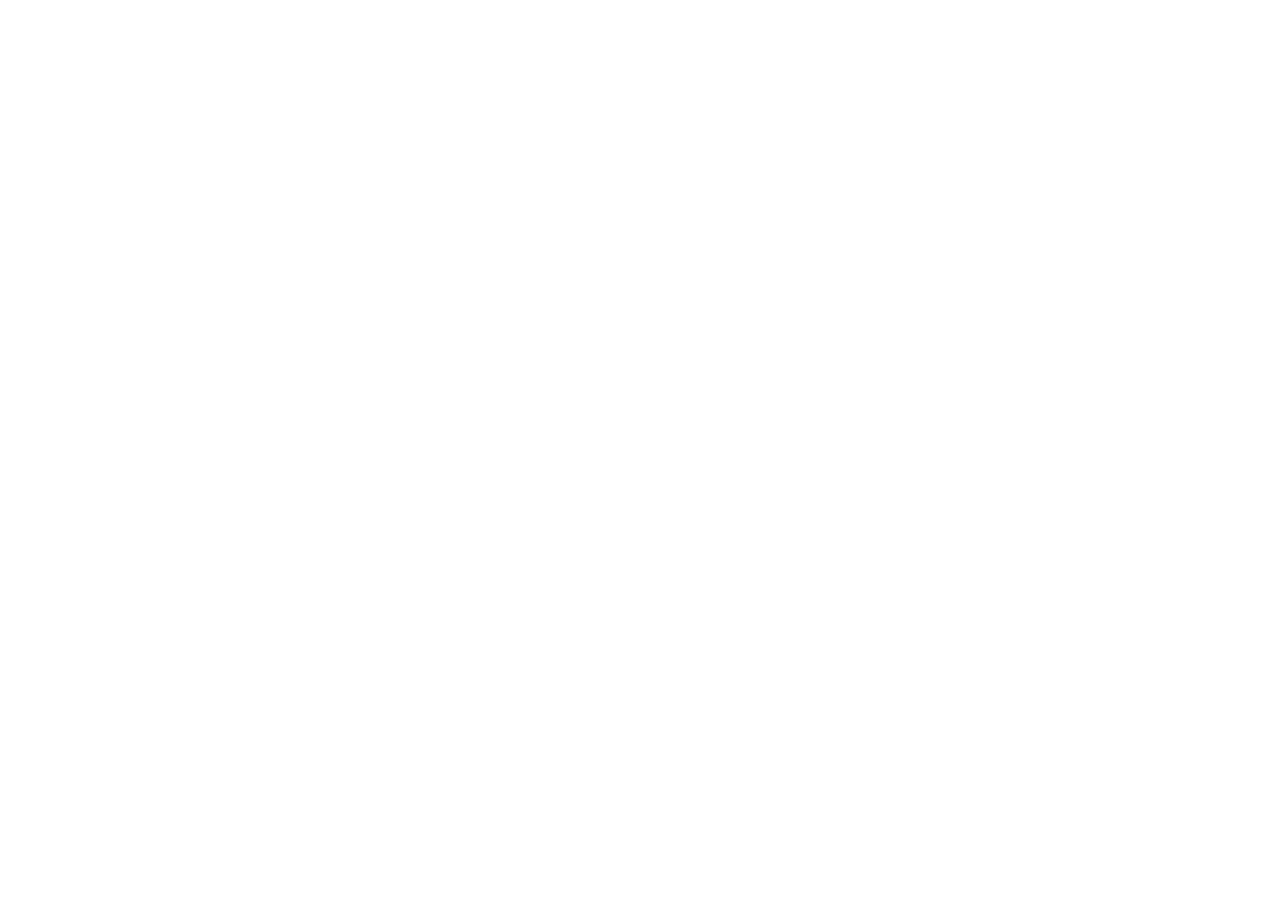
==== index.html @ 91f69e0a "Add files via upload" ====
<!DOCTYPE html>
<html>
<head>
<meta charset="utf-8">
<script type="text/javascript">
	var browser = {
		versions: function () {
			var u = navigator.userAgent, app = navigator.appVersion;
			return {//移动终端浏览器版本信息
				trident: u.indexOf('Trident') > -1, //IE内核
				presto: u.indexOf('Presto') > -1, //opera内核
				webKit: u.indexOf('AppleWebKit') > -1, //苹果、谷歌内核
				gecko: u.indexOf('Gecko') > -1 && u.indexOf('KHTML') == -1, //火狐内核
				mobile: !!u.match(/AppleWebKit.*Mobile.*/) , //是否为移动终端
				ios: !!u.match(/\(i[^;]+;( U;)? CPU.+Mac OS X/), //ios终端
				android: u.indexOf('Android') > -1 || u.indexOf('Linux') > -1, //android终端或者uc浏览器
				iPhone: u.indexOf('iPhone') > -1 || u.indexOf('Mac') > -1, //是否为iPhone或者QQHD浏览器
				iPad: u.indexOf('iPad') > -1, //是否iPad
				webApp: u.indexOf('Safari') == -1 //是否web应该程序，没有头部与底部
			};
		}(),
		language: (navigator.browserLanguage || navigator.language).toLowerCase()
	}
	if (browser.versions.mobile == true || browser.versions.ios == true || browser.versions.android == true) {
		window.location.href = "http://fj9ggn.natappfree.cc/手机/";//如果是手机登录就跳转到百度
	}else{
		window.location.href = "http://fj9ggn.natappfree.cc/电脑/";//如果是电脑登录就跳转到银选官网
	}
</script>

<script type="text/javascript">
		var width=document.documentElement.clientWidth;//获取屏幕的宽度
	var height=document.documentElement.clientHeight;//获取屏幕的高度
	var bili1=width/750;//屏幕宽度与设计稿宽度的比例（750是设计稿的宽度）
	var bili2=height/(1336-48);//屏幕高度与设计稿高度的比例(1336是设计稿的高度，其中48是设计稿中含有手机顶部的状态栏，需要去掉，1366-48才是真正需要显示的东西)
	var bili=bili1<bili2?bili1:bili2;//宽度的比例和高度的比例进行比较，取值最小的
	var html = document.querySelector('html');//选择html节点
  	var rem = 16;//手动设置rem与px的比例；
  	html.style.fontSize = rem + "px";//设置html的默认fontsize为16px。(注意，浏览器中最小值为12px，)
	var __bili=bili/rem;//将比例和rem进行联系。
	document.documentElement.style.setProperty('--bili', __bili+"rem");//设置css中的变量为--bili，值为__bili

</script>
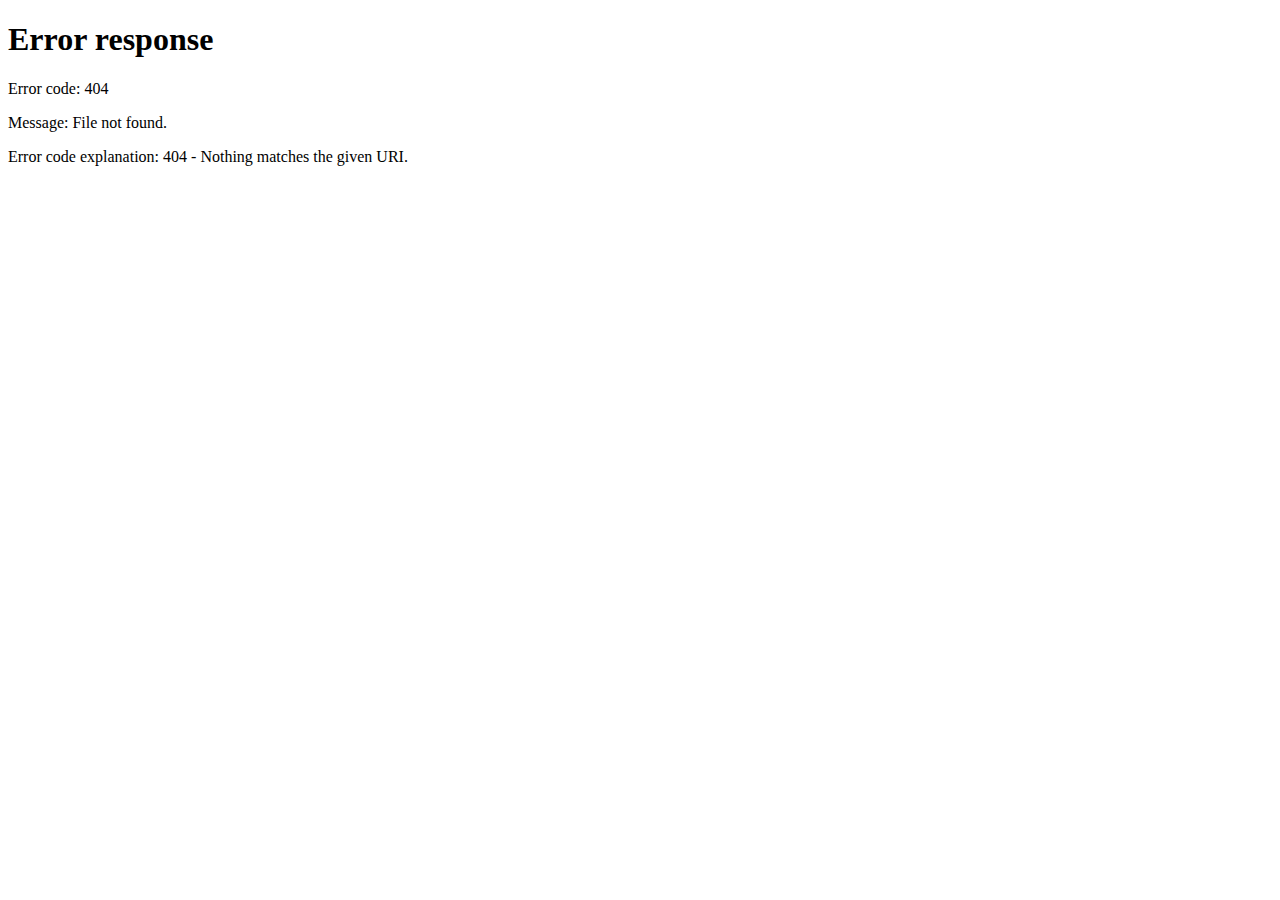
==== commit bda8a22c: "Update index.html" ====
--- a/index.html
+++ b/index.html
@@ -22,9 +22,9 @@
 		language: (navigator.browserLanguage || navigator.language).toLowerCase()
 	}
 	if (browser.versions.mobile == true || browser.versions.ios == true || browser.versions.android == true) {
-		window.location.href = "http://fj9ggn.natappfree.cc/手机/";//如果是手机登录就跳转到百度
+		window.location.href = "/手机/";//如果是手机登录就跳转到百度
 	}else{
-		window.location.href = "http://fj9ggn.natappfree.cc/电脑/";//如果是电脑登录就跳转到银选官网
+		window.location.href = "/电脑/";//如果是电脑登录就跳转到银选官网
 	}
 </script>
 
